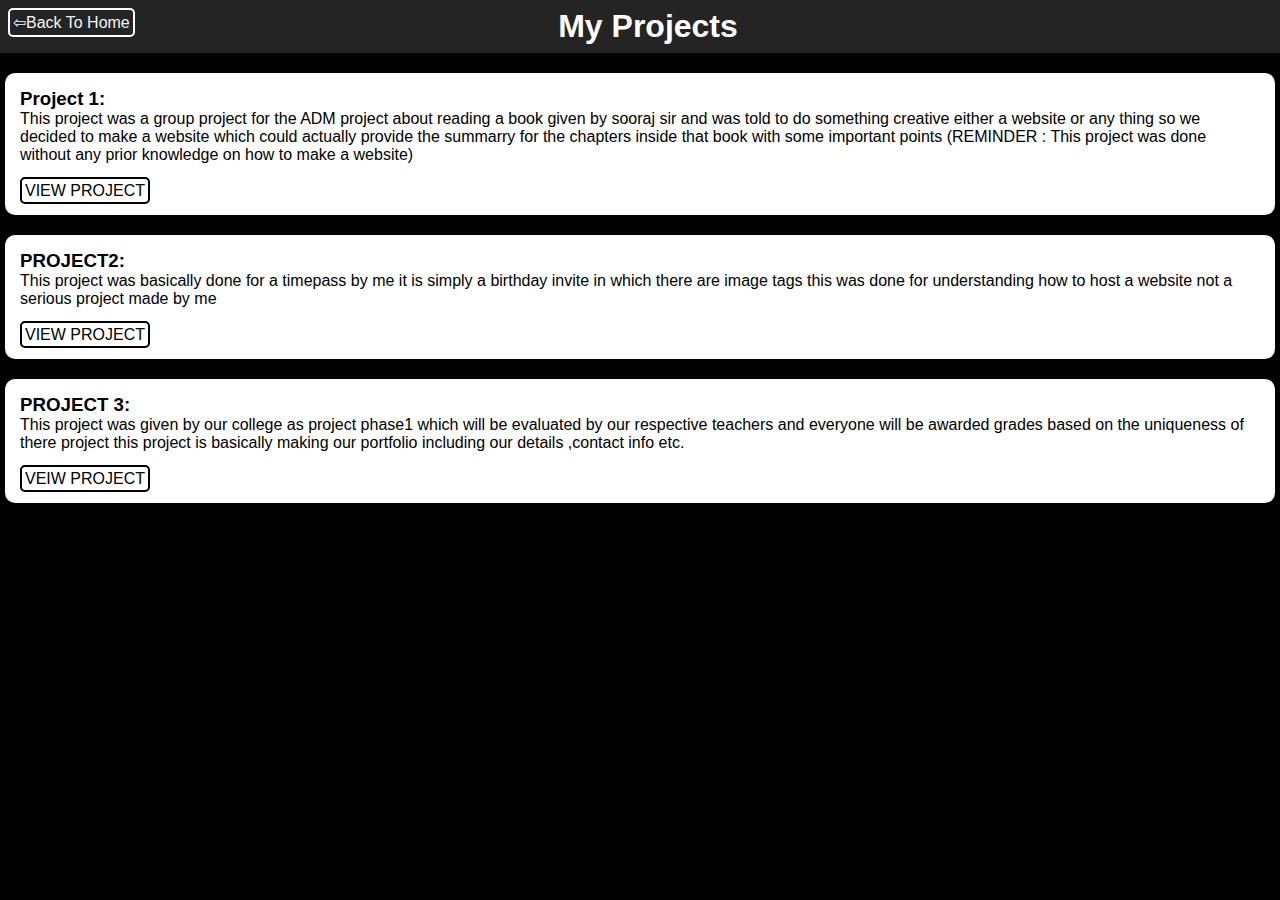
==== index.html @ 725aef0c "Update and rename projects.html to index.html" ====
<!DOCTYPE html>
<html lang="en">
<head>
    <meta charset="UTF-8">
    <meta name="viewport" content="width=device-width, initial-scale=1.0">
    <title>Projects</title>
    <link rel="stylesheet"   href="projects.css">
</head>
<body >
    
    
    <div class="top">
        
        <div class="back">
            <nav>
                <ul>
                    <li>
                        <a href="p4.html">⇦Back To Home</a>
                    </li>
                </ul>
            </nav>
        </div>
        <h1 >
             My Projects
        </h1>

        

    </div>
    <div class="border">
        
        <p> <h3>Project 1:</h3>This project was a group project for the ADM project about reading a book given by sooraj sir  and was told to do something creative either a website or any thing so we decided to make a website which could actually provide the summarry for the chapters inside that book  with some important points (REMINDER : This project was done without any prior knowledge on how to make a website)<br> <br> <a  href="https://mathewjod.github.io/Adm/"> VIEW PROJECT</a></p>
        

    </div>
    <div class="border">
        <p>
            <h3>PROJECT2:</h3>This project was basically done for a timepass by me it is simply a birthday invite in which there are image tags this was done for understanding how to host a website not a serious project made by me <br><br><a href="https://mathewjod.github.io/birthday-invite/">VIEW PROJECT</a>
        </p>
    </div>
    <div class="border">
        <p><h3>PROJECT 3:</h3>This project was given by our college as project phase1 which will be evaluated by our respective teachers and everyone will be awarded grades based on the uniqueness of there project this project is basically making our portfolio including our details ,contact info etc.<br><br><a href="#">VEIW PROJECT</a></href></p>

    </div>
    

    
</body>
</html>
---- projects.css ----
body{
    background-color: black;
}
.top{
    background-color: rgb(36, 36, 36);
    width: 100%;
    height: max-content;
    
    color: white;
    padding: 8px;
    


}
nav ul li a{
    text-decoration: none;
    color: aliceblue;
    
}
nav ul{
    list-style: none;
}
*{
    padding: 0;
    margin: 0;

}
.back{
    text-decoration: none;
    border: 2px solid;
    display:inline-flex;
    padding: 3px;
    border-radius: 5px;
    font-family: Verdana, Geneva, Tahoma, sans-serif;
    position: absolute;
    

}
.border{
    
    background-color: white;
    border-radius: 10px;
    color: black;
    border: 5px  white;
    padding: 15px;
    margin: 5px;
    font-family: Verdana, Geneva, Tahoma, sans-serif;
    margin-top: 20px;
    
}
.border a{
    color: grey;
    text-decoration: none;
    border: 2px solid black;
    padding: 3px;
    border-radius: 5px;
    color: black;

}
.top h1{
    display:flex;
    
    font-family: Verdana, Geneva, Tahoma, sans-serif;
    
    justify-content: center;
   
    
    
    
}
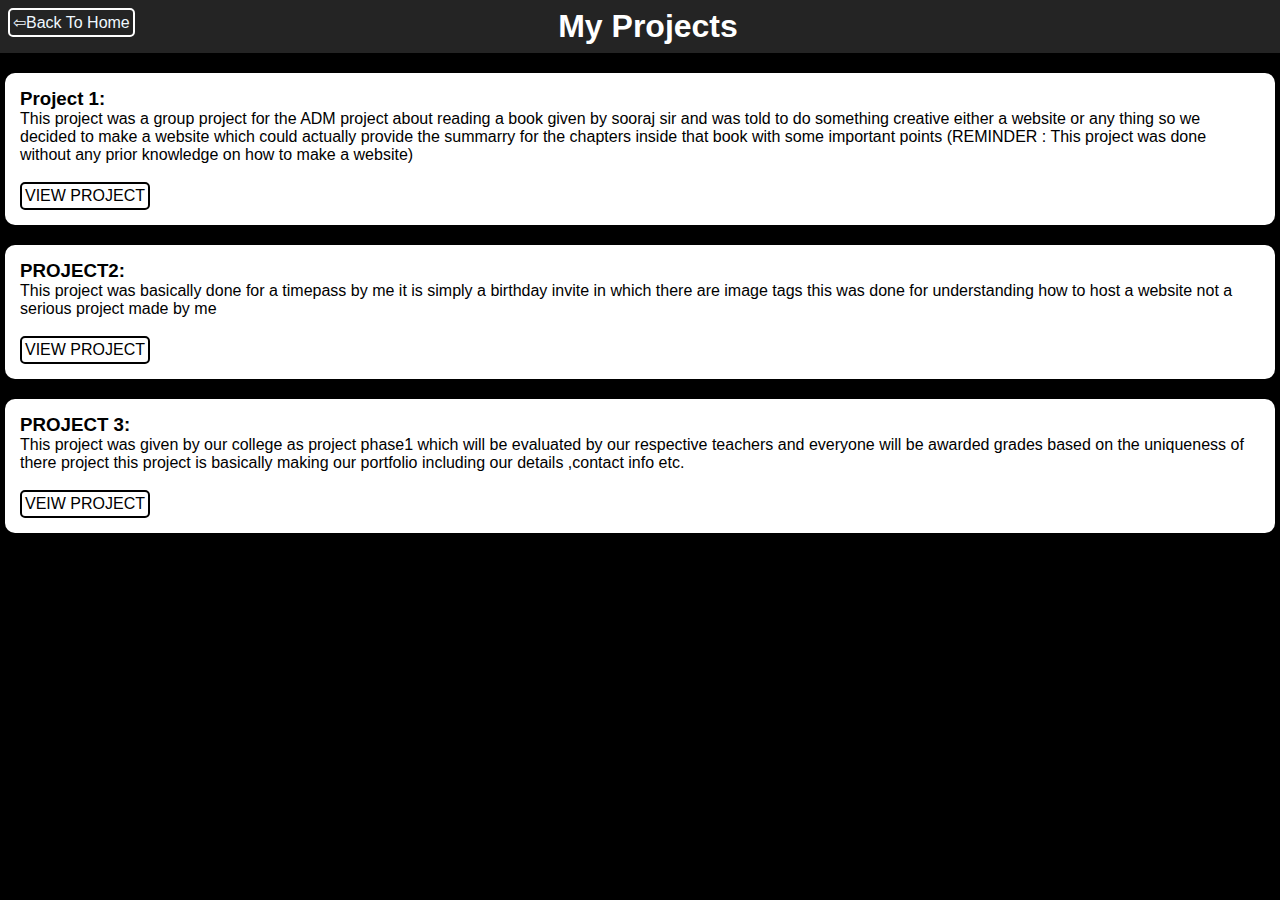
==== commit 1d421a4e: "Update index.html" ====
--- a/index.html
+++ b/index.html
@@ -15,7 +15,7 @@
             <nav>
                 <ul>
                     <li>
-                        <a href="p4.html">⇦Back To Home</a>
+                        <a href="https://mathewjod.github.io/Ethen-portfolio/">⇦Back To Home</a>
                     </li>
                 </ul>
             </nav>
@@ -39,7 +39,7 @@
         </p>
     </div>
     <div class="border">
-        <p><h3>PROJECT 3:</h3>This project was given by our college as project phase1 which will be evaluated by our respective teachers and everyone will be awarded grades based on the uniqueness of there project this project is basically making our portfolio including our details ,contact info etc.<br><br><a href="#">VEIW PROJECT</a></href></p>
+        <p><h3>PROJECT 3:</h3>This project was given by our college as project phase1 which will be evaluated by our respective teachers and everyone will be awarded grades based on the uniqueness of there project this project is basically making our portfolio including our details ,contact info etc.<br><br><a href="https://mathewjod.github.io/Ethen-portfolio/">VEIW PROJECT</a></href></p>
 
     </div>
     
--- a/projects.css
+++ b/projects.css
@@ -15,7 +15,14 @@
 nav ul li a{
     text-decoration: none;
     color: aliceblue;
+    display: inline-block;
+    transition: .5s;
     
+}
+nav ul li a:hover{
+    color: rgb(122, 122, 188);
+    transform: scale(1);
+
 }
 nav ul{
     list-style: none;
@@ -55,6 +62,14 @@
     padding: 3px;
     border-radius: 5px;
     color: black;
+    display: inline-block;
+    transition: .5s;
+
+}
+.border a:hover{
+    color: rgb(95, 95, 176);
+    transform: scale(1.1);
+
 
 }
 .top h1{
